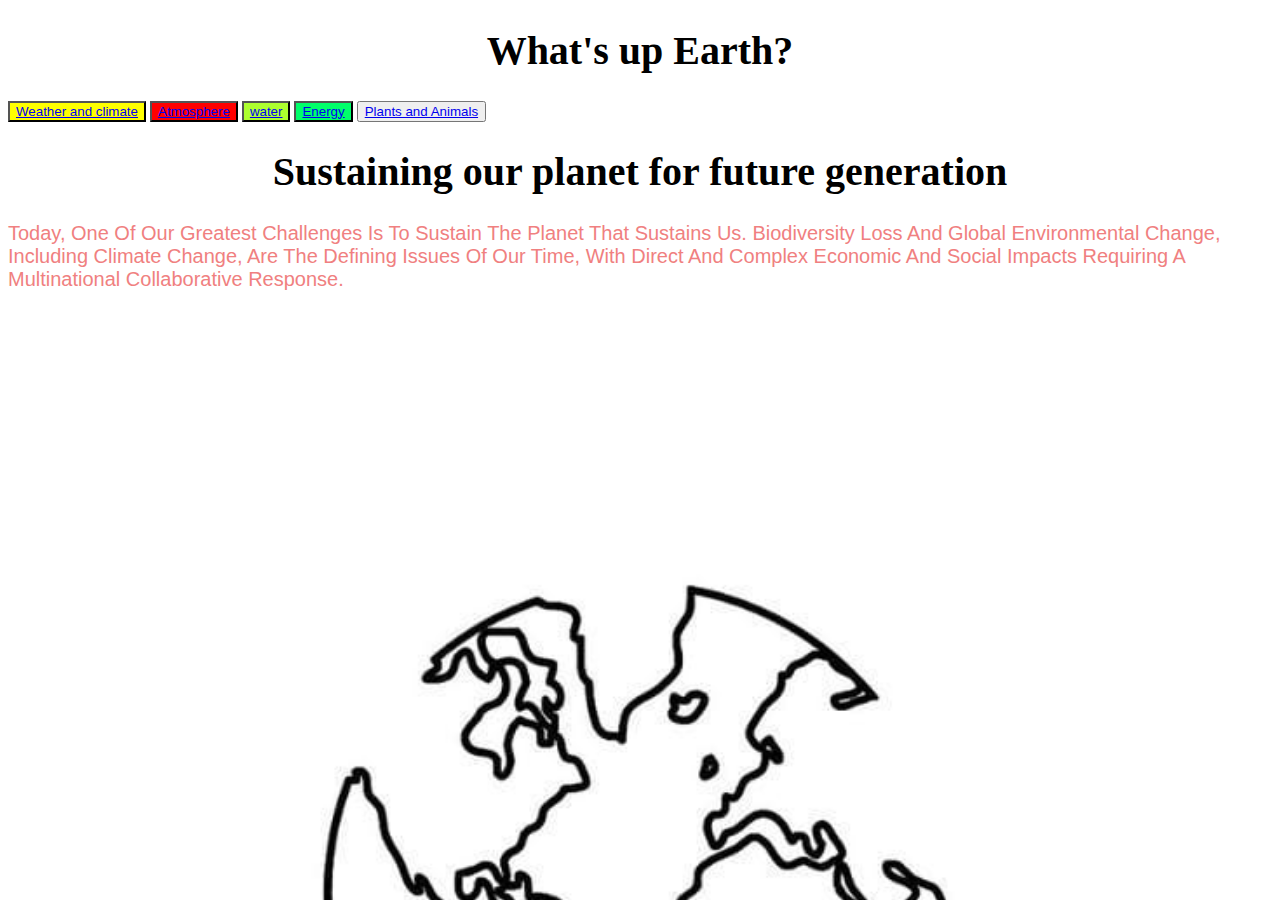
==== index.html @ 0662030d "Add files via upload" ====
<!DOCTYPE html>
<html>
    <head>
        <title>Let's save our Earth </title>
        <link rel="stylesheet" href="style.css">

    </head>
    <body>
        <h1>What's up Earth?</h1>
    <div class="panel">
            <button class ="button1"><a href="wc.html">Weather and climate</a></button>
            <button class ="button2"><a href="atm.html">Atmosphere</a></button>
            <button class ="button3"><a href="water.html">water</a></button>
            <button class ="button4"><a href="energy.html">Energy</a></button>
            <button class ="button5"><a href="plant.html">Plants and Animals</a></button>
    </div>
    <div>
        <h1>Sustaining our planet for future generation</h1>
        <p>Today, one of our greatest challenges is to sustain the planet that sustains us. Biodiversity loss and global environmental change, including climate change, are the defining issues of our time, with direct and complex economic and social impacts requiring a multinational collaborative response.</p><br>
    </div>
        
    </body>
</html>
---- style.css ----
body{
    background-color:powderblue;
    background-image: url('images/earth.jpeg');
    height:100%;
    background-repeat: no-repeat;
    -webkit-background-size: cover;
    -moz-background-size: cover;
    -o-background-size: cover;
    background-size: cover;
  
}
h1{
    color:black;
    text-align:center;
    font-family: 'Times New Roman', Times, serif;
    font-size: 40px;
}
p{
    color:lightcoral;
    font-family: 'Segoe UI', Tahoma, Geneva, Verdana, sans-serif;
    text-transform: capitalize;
    text-decoration: solid;
    font-size: 20px;
}

.button {
    border: none;
    color: white;
    padding: 40px 40px;
    text-align: center;
    text-decoration: none;
    display: inline-block;
    font-size: 40px;
    margin: 10px 5px;
    cursor: pointer;
  }
  
  .button1{background-color: yellow;}
  .button2{background-color: red;}
  .button3{background-color: greenyellow;}
  .button4{background-color: rgb(134, 130, 187);}
  .button4{background-color: rgb(0, 255, 106);}

  p2{
      color:white;
      font-size: 30px;
      text-align:center;

  }
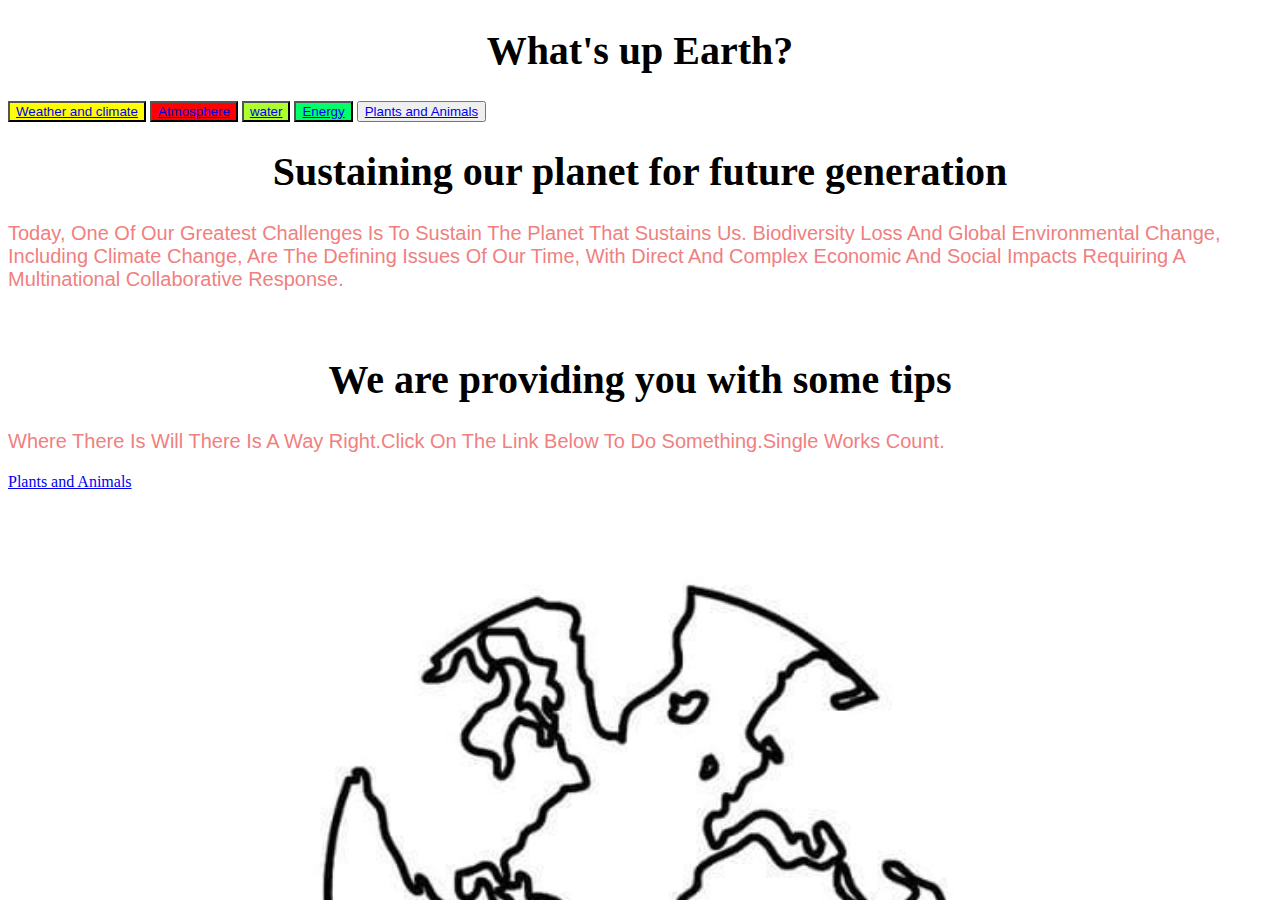
==== commit 745f7569: "Update index.html" ====
--- a/index.html
+++ b/index.html
@@ -18,6 +18,12 @@
         <h1>Sustaining our planet for future generation</h1>
         <p>Today, one of our greatest challenges is to sustain the planet that sustains us. Biodiversity loss and global environmental change, including climate change, are the defining issues of our time, with direct and complex economic and social impacts requiring a multinational collaborative response.</p><br>
     </div>
+    <div>
+        <h1>We are providing you with some tips</h1>
+        <p>Where there is will there is a way right.click on the link below to do something.Single works count.</p>
+        <a href="tips.html">Plants and Animals</a>
+    </div>
+
         
     </body>
-</html>+</html>
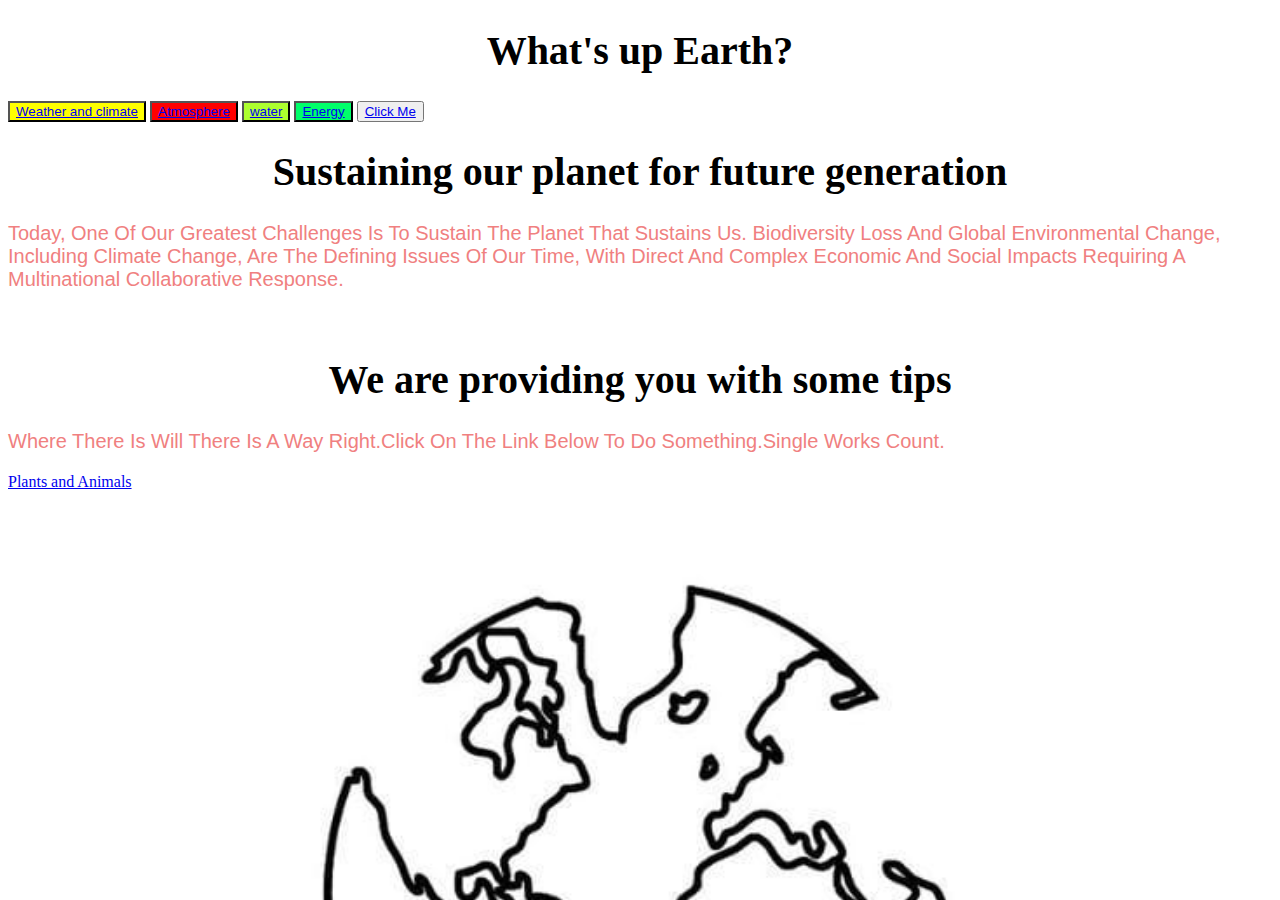
==== commit 1d1a207f: "Update index.html" ====
--- a/index.html
+++ b/index.html
@@ -12,7 +12,7 @@
             <button class ="button2"><a href="atm.html">Atmosphere</a></button>
             <button class ="button3"><a href="water.html">water</a></button>
             <button class ="button4"><a href="energy.html">Energy</a></button>
-            <button class ="button5"><a href="plant.html">Plants and Animals</a></button>
+            <button class ="button5"><a href="plant.html">Click Me</a></button>
     </div>
     <div>
         <h1>Sustaining our planet for future generation</h1>
